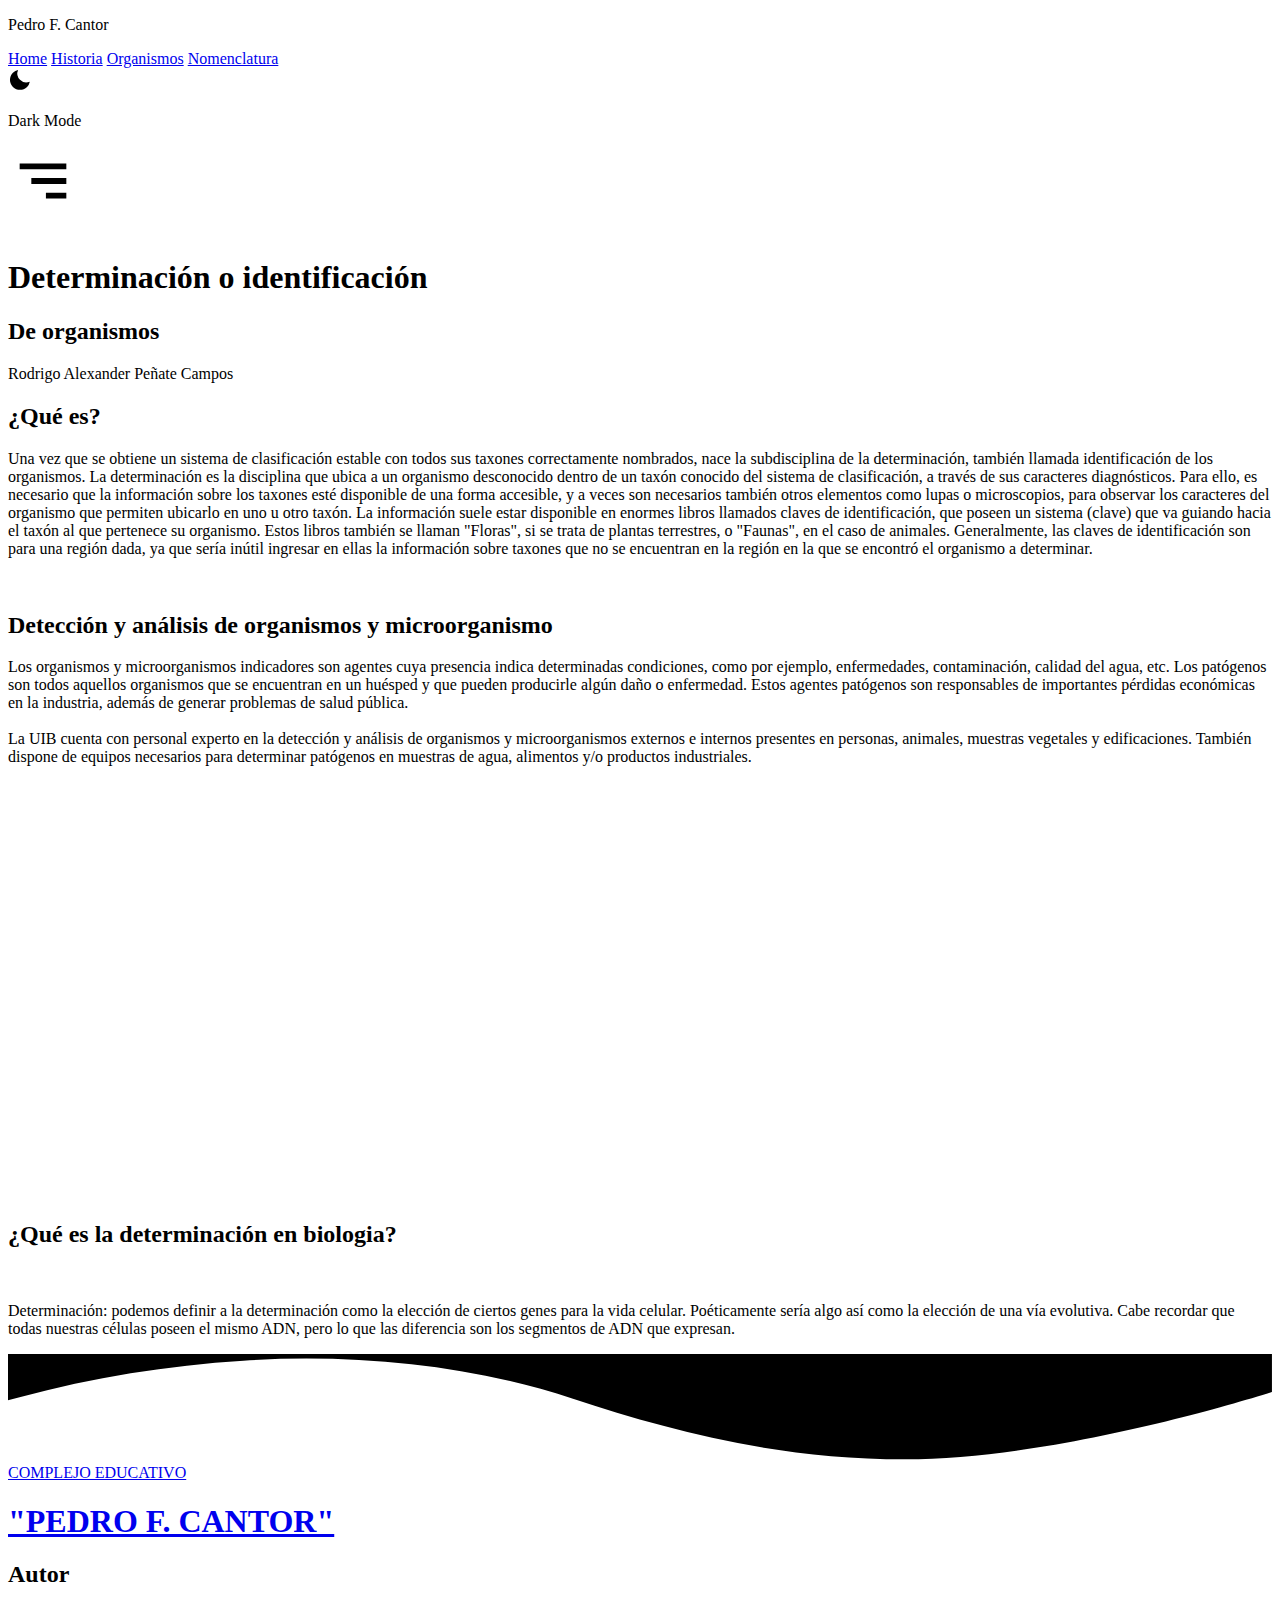
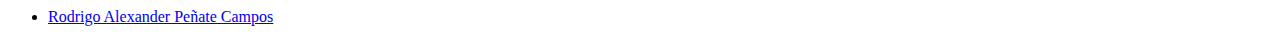
==== organismos.html @ 123b2885 "Add files via upload" ====
<!DOCTYPE html>
<html lang="en">

<head>
  <meta charset="UTF-8">
  <meta http-equiv="X-UA-Compatible" content="IE=edge">
  <meta name="viewport" content="width=device-width, initial-scale=1.0">
  <title>ORGANISMOS | TAXONOMÍA</title>

<link rel="preconnect" href="https://fonts.googleapis.com">
<link rel="preconnect" href="https://fonts.gstatic.com" crossorigin>
<link href="https://fonts.googleapis.com/css2?family=Dancing+Script&family=Josefin+Sans:ital,wght@0,200;0,300;0,400;0,500;0,600;0,700;1,700&display=swap" rel="stylesheet">

  <link rel="stylesheet" href="./assets/css/main.css">
  <link rel="stylesheet" href="./assets/css/responsive.css">
</head>

<body>



  <nav>
    <p>Pedro F. Cantor </p>

    <div class="items">
      <a href="./index.html">Home</a>
      <a href="./historia.html">Historia</a>
      <a class="ac" href="./organismos.html">Organismos</a>
      <a href="./nomenclatura.html">Nomenclatura</a>

      <div id="toggle-theme" class="toggle-theme">

        <img id="toggle-icon" src="assets/icons/moon.svg" alt="moon" class="toggle-theme__icon no-select">
        <p id="toggle-text" class="toggle-theme__text no-select">Dark Mode</p>

      </div>
    </div>

    <div class="menu">
      <!-- <img src="./assets/img/bx-menu-alt-right.svg" alt=""> -->
      <svg xmlns="http://www.w3.org/2000/svg" fill="var(--primary)" width="70px" height="70px" viewBox="0 0 24 24"><path d="M4 6h16v2H4zm4 5h12v2H8zm5 5h7v2h-7z"/></svg>
    </div>


  </nav>



  <header>

    <div class="header-contain">
      
      <div class="cantor">
        <img style="opacity: .7;min-width: 200px;;max-width:300px" src="./assets/img/lupa.png" alt="">
        <h1>Determinación o identificación<span> <br></span> </h1>
      </div>

      <div class="page">
        <h2>De organismos</h2>
        <p>Rodrigo Alexander Peñate Campos</p>
      </div>
    </div>
  </header>




  <main>
    
    
    
    <article>

      <div class="card">
        <h2>¿Qué es?</h2>
        <div class="content">

          <p>Una vez que se obtiene un sistema de clasificación estable con todos sus taxones correctamente nombrados, nace la subdisciplina de la determinación, también llamada identificación de los organismos. La determinación es la disciplina que ubica a un organismo desconocido dentro de un taxón conocido del sistema de clasificación, a través de sus caracteres diagnósticos. Para ello, es necesario que la información sobre los taxones esté disponible de una forma accesible, y a veces son necesarios también otros elementos como lupas o microscopios, para observar los caracteres del organismo que permiten ubicarlo en uno u otro taxón. La información suele estar disponible en enormes libros llamados claves de identificación, que poseen un sistema (clave) que va guiando hacia el taxón al que pertenece su organismo. Estos libros también se llaman "Floras", si se trata de plantas terrestres, o "Faunas", en el caso de animales. Generalmente, las claves de identificación son para una región dada, ya que sería inútil ingresar en ellas la información sobre taxones que no se encuentran en la región en la que se encontró el organismo a determinar.</p>

          <br> 
          
        </div>
      </div>



      <div class="card">
        <h2>Detección y análisis de organismos y microorganismo</h2>

        <div class="content">
          <p>Los organismos y microorganismos indicadores son agentes cuya presencia indica determinadas condiciones, como por ejemplo, enfermedades, contaminación, calidad del agua, etc.  Los patógenos son todos aquellos organismos que se encuentran en un huésped y que pueden producirle algún daño o enfermedad. Estos agentes patógenos son responsables de importantes pérdidas económicas en la industria, además de generar problemas de salud pública.
            <br><br>
          La UIB cuenta con personal experto en la detección y análisis de organismos y microorganismos externos e internos presentes en personas, animales, muestras vegetales y edificaciones. También dispone de equipos necesarios para determinar patógenos en muestras de agua, alimentos y/o productos industriales.</p>
        </div>
      </div>


  

      <div class="card">
        <iframe width="100%" height="415" src="https://www.youtube.com/embed/0c2-xUFqIQM" title="YouTube video player" frameborder="0" allow="accelerometer; autoplay; clipboard-write; encrypted-media; gyroscope; picture-in-picture" allowfullscreen></iframe>
      </div>

    </article>
    
    
    
    
    
    <aside style="flex-direction:column">

      <div style="width:100%;">
        <h2>¿Qué es la determinación en biologia?</h2>
        <img style="object-fit:cover;width: 100%;" src="./assets/img/signo-pregunta.png" alt="">
        <p>Determinación: podemos definir a la determinación como la elección de ciertos genes para la vida celular. Poéticamente sería algo así como la elección de una vía evolutiva. Cabe recordar que todas nuestras células poseen el mismo ADN, pero lo que las diferencia son los segmentos de ADN que expresan.</p>

      </div>

    </aside>
  </main>




  <div class="pg-footer">
    <footer class="footer">
      <svg class="footer-wave-svg" xmlns="http://www.w3.org/2000/svg" viewBox="0 0 1200 100" preserveAspectRatio="none">
        <path class="footer-wave-path" d="M851.8,100c125,0,288.3-45,348.2-64V0H0v44c3.7-1,7.3-1.9,11-2.9C80.7,22,151.7,10.8,223.5,6.3C276.7,2.9,330,4,383,9.8 c52.2,5.7,103.3,16.2,153.4,32.8C623.9,71.3,726.8,100,851.8,100z"></path>
      </svg>
      <div class="footer-content">
        <div class="footer-content-column">
          <div class="footer-logo">
            <a class="footer-logo-link" href="#">
              <span class="hidden-link-text">COMPLEJO EDUCATIVO</span>
              <h1>"PEDRO F. CANTOR"</h1>
            </a>
          </div>

        </div>
       
        <div class="footer-content-column">
          <div class="footer-menu">
            <h2 class="footer-menu-name"> Autor</h2>
            <ul id="menu-quick-links" class="footer-menu-list">
              <li class="menu-item menu-item-type-custom menu-item-object-custom">
                <a target="_blank" rel="noopener noreferrer" href="#">Rodrigo Alexander Peñate Campos</a>
              </li>
              
            </ul>
          </div>
        </div>


      </div>

    </footer>
  </div>




    <script src="./assets/js/menu.js"></script>
</body>

</html>
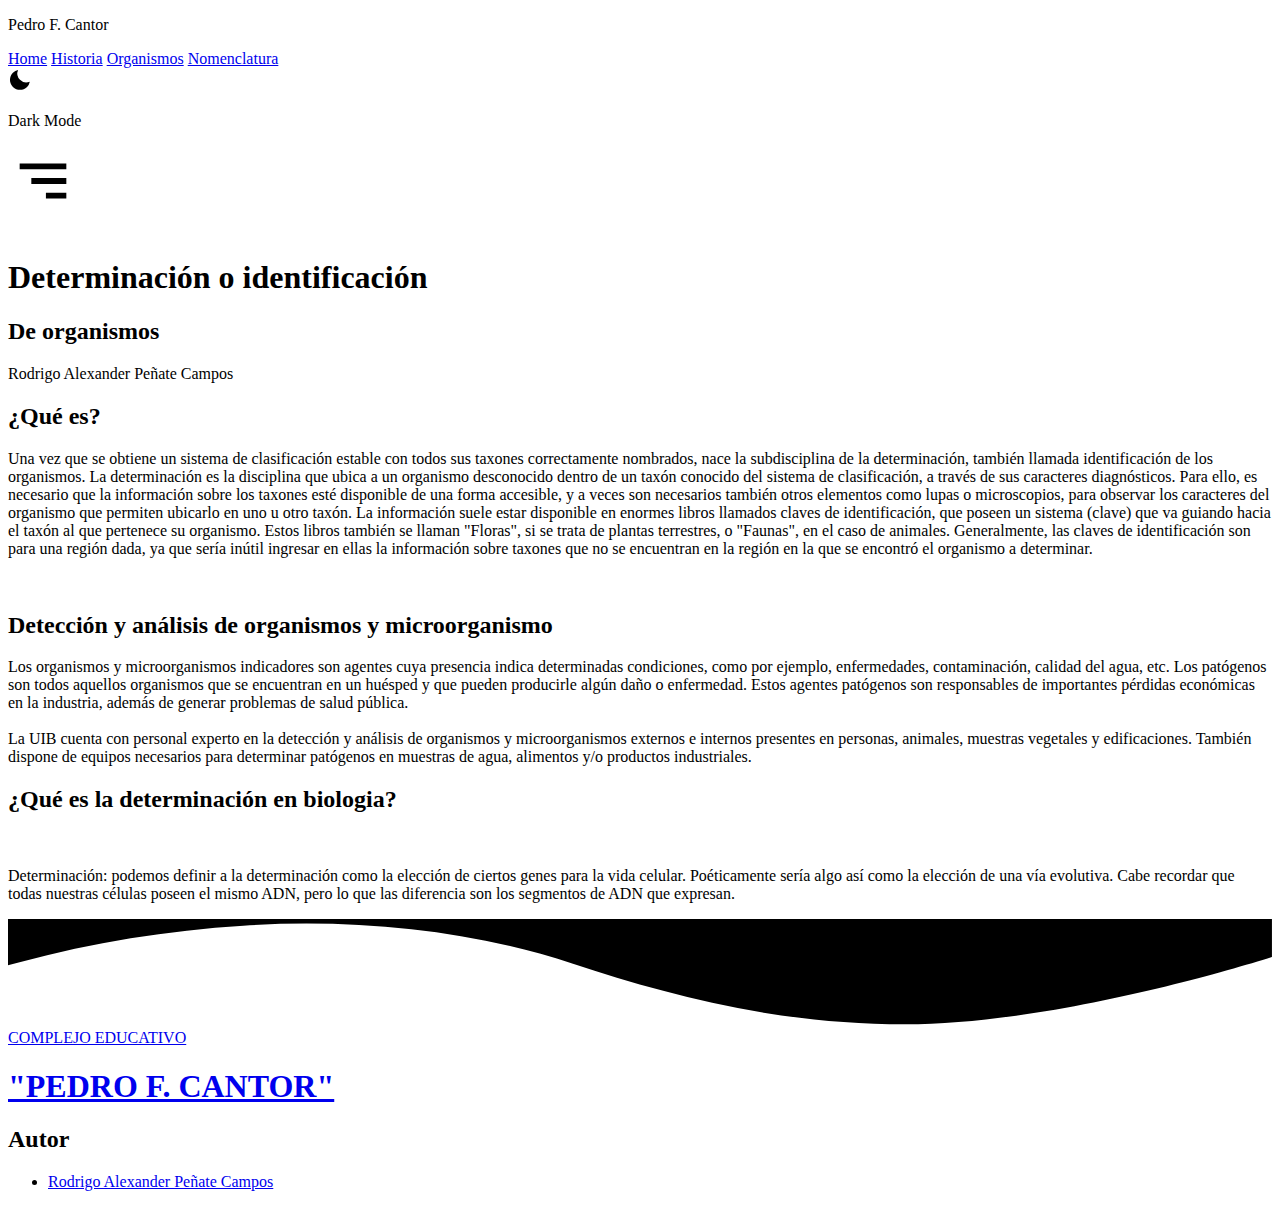
==== commit 3efc4c1b: "Add files via upload" ====
--- a/organismos.html
+++ b/organismos.html
@@ -97,9 +97,6 @@
 
   
 
-      <div class="card">
-        <iframe width="100%" height="415" src="https://www.youtube.com/embed/0c2-xUFqIQM" title="YouTube video player" frameborder="0" allow="accelerometer; autoplay; clipboard-write; encrypted-media; gyroscope; picture-in-picture" allowfullscreen></iframe>
-      </div>
 
     </article>
     
